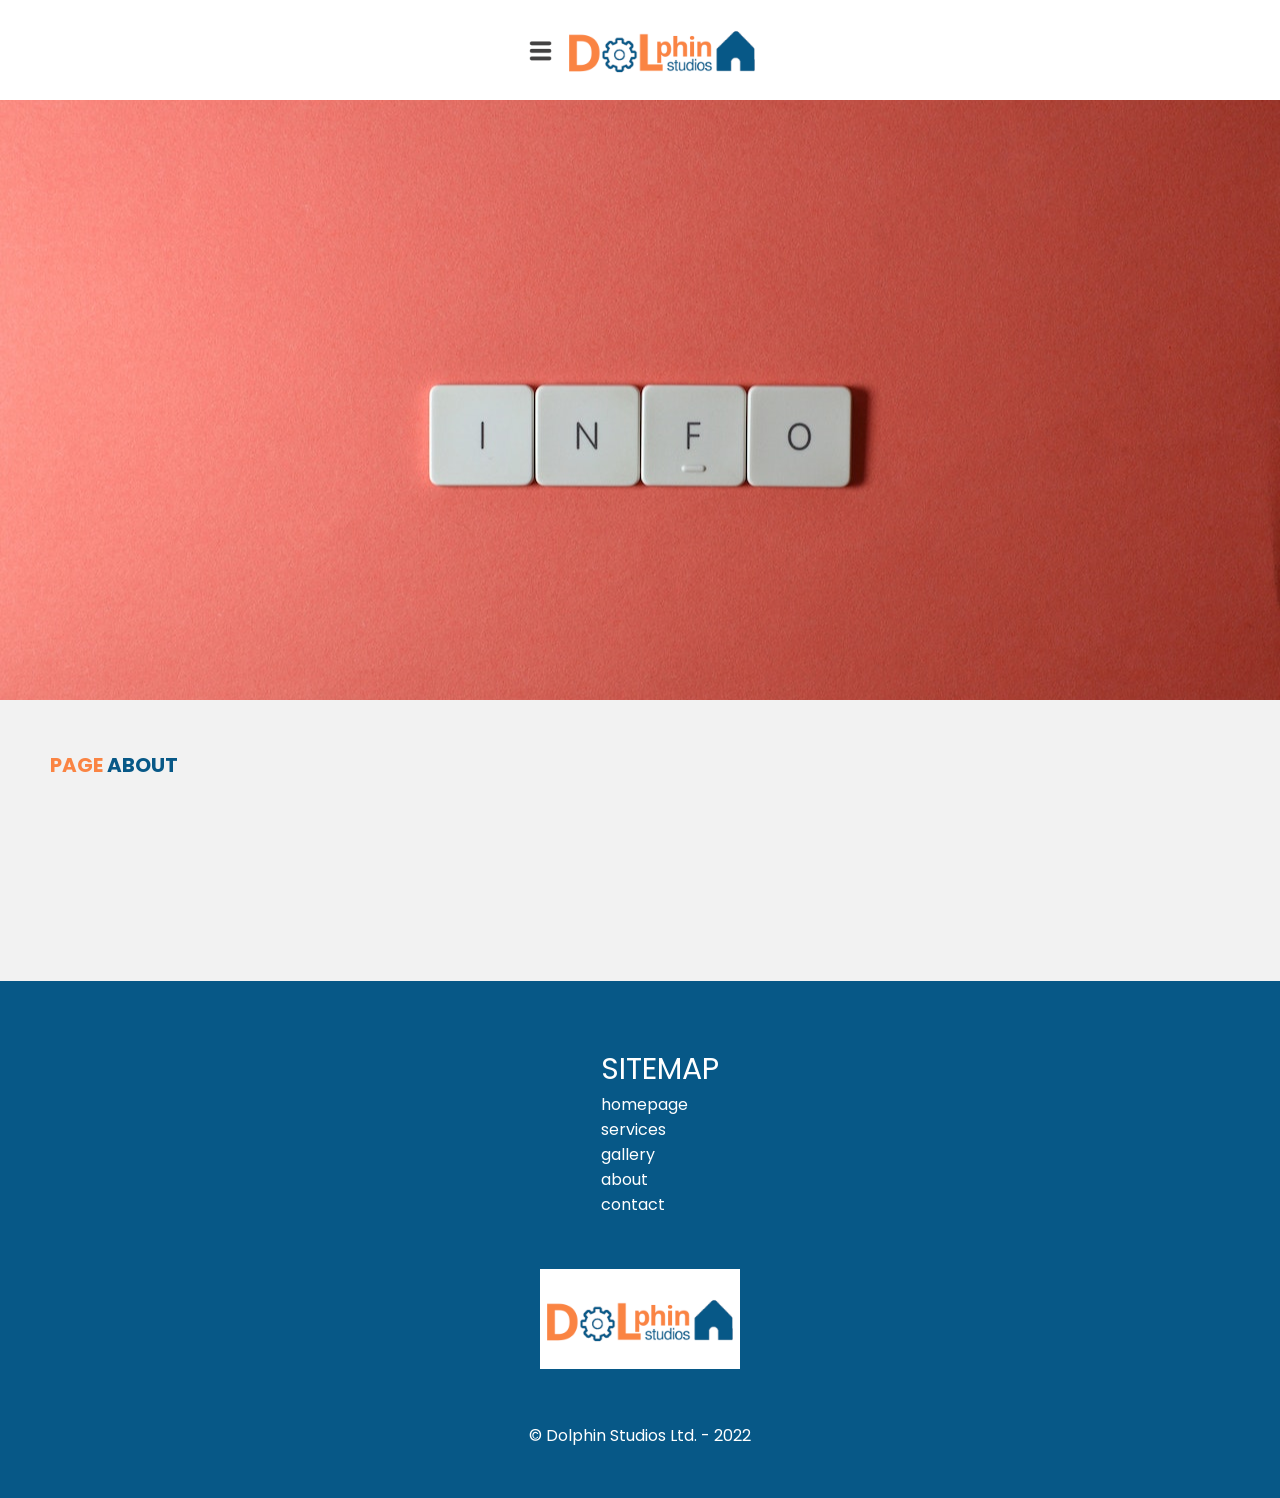
==== about.html @ 667ef27b "VERSION I LOVE YOU MADINA" ====
<!DOCTYPE HTML>
<html>
  <head>
    <link rel="stylesheet" type="text/css" href="./style.css" >
    <title> &copy;  Dolphin Studios Ltd.  </title>
    <meta name="viewport" content="width=device-width, initial-scale=1">
    <script src="script.js"></script>
  </head>
  <body>


    <div id="menu1">
      <div id="option1" onclick="open_options()">
      </div>

      <div class="logo">
        <!-- <span style="color:#f5a742" >Dolphin</span>
        Studios -->
      </div>
      <Br>
      <!-- <div class="phone_number">
          07459449586
      </div> -->
    </div>

    <!-- INTRO WITH IMAGE -->
    <div id="intro5"></div>


    <p class="intro_text">
      <b style="font-size: 20px;"><span style="color:#fa8443" >PAGE</span> <span style="color:#075887" >ABOUT</span> </b> <br><br>





    </p>



    <br><br><br><br><br><br><br>


        <div id="footerr">
          <div style="display:flex;justify-content:center">
            <ul >
              <li style="font-size:30px">SITEMAP</li>
              <li onclick="open_link('index.html')">homepage</li>
              <li onclick="open_link('services.html')">services</li>
              <li onclick="open_link('gallery.html')">gallery</li>
              <li onclick="open_link('about.html')">about</li>
              <li onclick="open_link('contact.html')">contact</li>

            </ul>
          </div>
          <br><br>
          <div align="center">
            <div class="logo"></div>
          </div>
          <br><br><br>
          <div align="center" style="color:white;font-family:Poppins">&copy; Dolphin Studios Ltd. -  2022</div>
        </div>



















        <!-- POPPING THINGS -->
        <div id="options_popup">
          <div>
            <ul >
              <li onclick="close_options()">
                  <div id="close_icon"></div>
              </li>
              <li onclick="open_link('index.html')">homepage</li>
              <li onclick="open_link('services.html')">services</li>
              <li onclick="open_link('gallery.html')">gallery</li>
              <li onclick="open_link('about.html')">about</li>
              <li onclick="open_link('contact.html')">contact</li>
            </ul>
          </div>
        </div>
























  </body>
</html>
---- style.css ----
/* logo font is Anton*/
/* Text Font is Poppins */
@import url('https://fonts.googleapis.com/css2?family=Anton&family=Poppins&display=swap');
/* logo font */


body{
  background-color: #f2f2f2;
  margin: 0;
}

.logo{
  /* font-family: 'Poppins', sans-serif;
  font-size: 22px;
  font-weight: bolder; */

  width: 200px;
  height: 100px;
  background-image: url('./logo/dolphinnnn2.png');
  background-position: center;
  background-size: cover;
}

.phone_number{
  font-family: 'Poppins', sans-serif;
  font-weight: 600;
  color: gray;
  font-size: 15px;
  margin-left: 10px;
}

#menu1{
  position: fixed;
  top: 0;
  width: 100%;
  background-color: white;
  display: flex;
  justify-content: center;
  align-items: center;
  z-index: 10;

}


#option1{
  width: 23px;
  height: 23px;
  background-image: url('./icons/options.png');
  background-size: cover;
  background-position: center;
  margin: 10px;
}




#intro1{
  width:100%;
  height: 700px;
  background-image: url('./images/image1.jpg');
  background-position: center ;
  background-attachment: fixed;
  z-index: 9;
}

#intro2{
  width:100%;
  height: 700px;
  background-image: url('./images/contact.jpg');
  background-position: center ;
  background-attachment: fixed;
  z-index: 9;
}

#intro3{
  width:100%;
  height: 700px;
  background-image: url('./images/services.jpg');
  background-position: center ;
  background-attachment: fixed;
  z-index: 9;
}


#intro4{
  width:100%;
  height: 700px;
  background-image: url('./images/gallery.jpg');
  background-position: center ;
  background-attachment: fixed;
  z-index: 9;
}


#intro5{
  width:100%;
  height: 700px;
  background-image: url('./images/info.jpg');
  background-position: center ;
  background-attachment: fixed;
  z-index: 9;
}



.intro_text{
  font-family: 'Poppins', sans-serif;
  margin: 50px;
}



.gallery_image{
  margin-bottom: 10px;
  margin-left: 50px;
  margin-right: 50px;
  height: 500px;
  background-color: teal;
  background-size: cover;
}



#footerr{
  padding: 50px;
  background-color: #075887;
}


#footerr ul{
  color: white;
  font-family: 'Poppins', sans-serif;
  list-style-type: none;
}


#footerr ul li:hover{
  text-decoration: underline;
  cursor: pointer;
  opacity: 0.5;
  margin-left: 5px;
  transition: .4s;
}






/* Extra */
#options_popup{
  width: 100%;
  height: 100%;
  position: fixed;
  top: 0;
  margin: auto;
  padding: 50px;
  background-color: #075887;
  z-index: 100;
  color: white;
  display: none;
  font-family: Poppins;

  animation-name: slideIn ;
  animation-iteration-count: 1;
  animation-duration: 1s;

}

@keyframes slideIn{
  0%{margin-left: -1000px}
}

#options_popup li{
  list-style-type: none;
  margin-bottom: 5px;
}

#options_popup li:hover{
  text-decoration: underline;
  cursor: pointer;
  opacity: 0.5;
  margin-left: 5px;
  transition: .4s;
}




#close_icon{
  width: 40px;
  height: 40px;
  background-image: url('./icons/close.png');
  background-position: center;
  background-size: cover;
  margin-bottom: 50px;
}
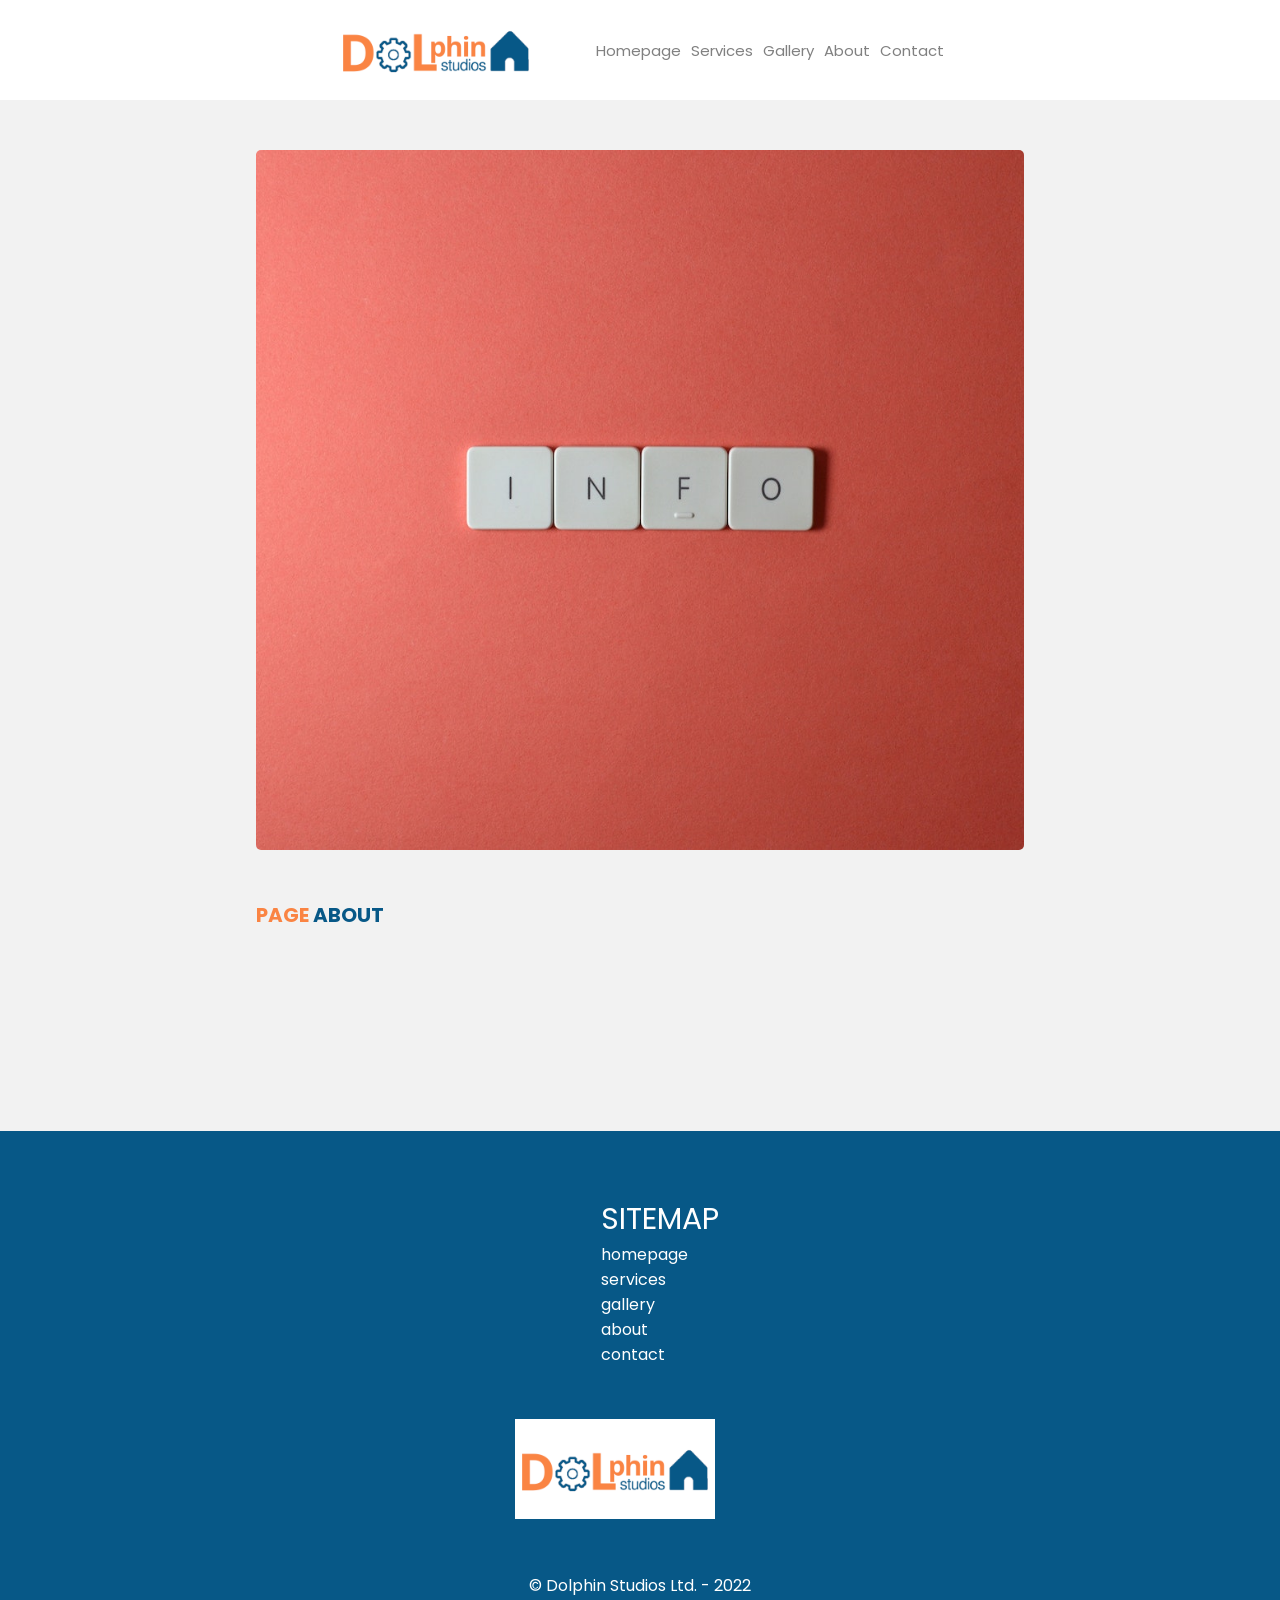
==== commit 49f25f42: "About page left" ====
--- a/about.html
+++ b/about.html
@@ -7,7 +7,6 @@
     <script src="script.js"></script>
   </head>
   <body>
-
 
     <div id="menu1">
       <div id="option1" onclick="open_options()">
@@ -21,10 +20,24 @@
       <!-- <div class="phone_number">
           07459449586
       </div> -->
+
+
+      <div id="navbar">
+        <div >
+          <div onclick="open_link('index.html')">Homepage</div>
+          <div onclick="open_link('services.html')">Services</div>
+          <div onclick="open_link('gallery.html')">Gallery</div>
+          <div onclick="open_link('about.html')">About</div>
+          <div onclick="open_link('contact.html')">Contact</div>
+        </div>
+      </div>
+
     </div>
 
     <!-- INTRO WITH IMAGE -->
-    <div id="intro5"></div>
+    <div class="supernova">
+        <div id="intro5"></div>
+    </div>
 
 
     <p class="intro_text">
--- a/style.css
+++ b/style.css
@@ -48,7 +48,7 @@
   width: 23px;
   height: 23px;
   background-image: url('./icons/options.png');
-  background-size: cover;
+  background-size: contain;
   background-position: center;
   margin: 10px;
 }
@@ -60,7 +60,7 @@
   width:100%;
   height: 700px;
   background-image: url('./images/image1.jpg');
-  background-position: center ;
+  background-position: contain ;
   background-attachment: fixed;
   z-index: 9;
 }
@@ -197,3 +197,91 @@
   background-size: cover;
   margin-bottom: 50px;
 }
+
+#navbar{
+  display: none;
+}
+
+#services_container{
+  margin: 50px;
+  font-family:Poppins;
+}
+
+
+@media only screen and (min-width: 966px) {
+
+
+  #option1{
+    display: none;
+  }
+
+  .logo{
+    margin-right: 50px;
+  }
+
+  #menu1{
+    display: flex;
+    justify-content: center;
+    align-items: center;
+
+  }
+
+  #navbar{
+    display: block;
+  }
+
+  #navbar div{
+    display: flex;
+    justify-content: center;
+    font-family: 'Poppins',sans-serif;
+    font-size: 15px;
+  }
+
+  #navbar div div{
+    margin-left: 10px;
+    color: gray;
+  }
+
+  #navbar div div:hover{
+    color: black;
+    cursor: pointer;
+    transition: .4s;
+  }
+
+
+  .intro_text , .gallery_image{
+    margin-left: 20%;
+    margin-right: 20%;
+  }
+
+  #intro1,#intro2,#intro3,#intro4,#intro5{
+    background-attachment: local;
+    margin-top: 150px;
+    height: 700px;
+    width: 100%;
+    margin-left: 20%;
+    margin-right: 20%;
+    background-color: teal;
+    background-size: cover;
+    border-radius: 5px;
+  }
+
+  .supernova{
+    display:flex;
+    justify-content: center;
+  }
+
+
+  #services_container{
+    margin-left: 20%;
+    margin-right: 20%;
+  }
+
+
+
+
+}
+
+
+
+ 
